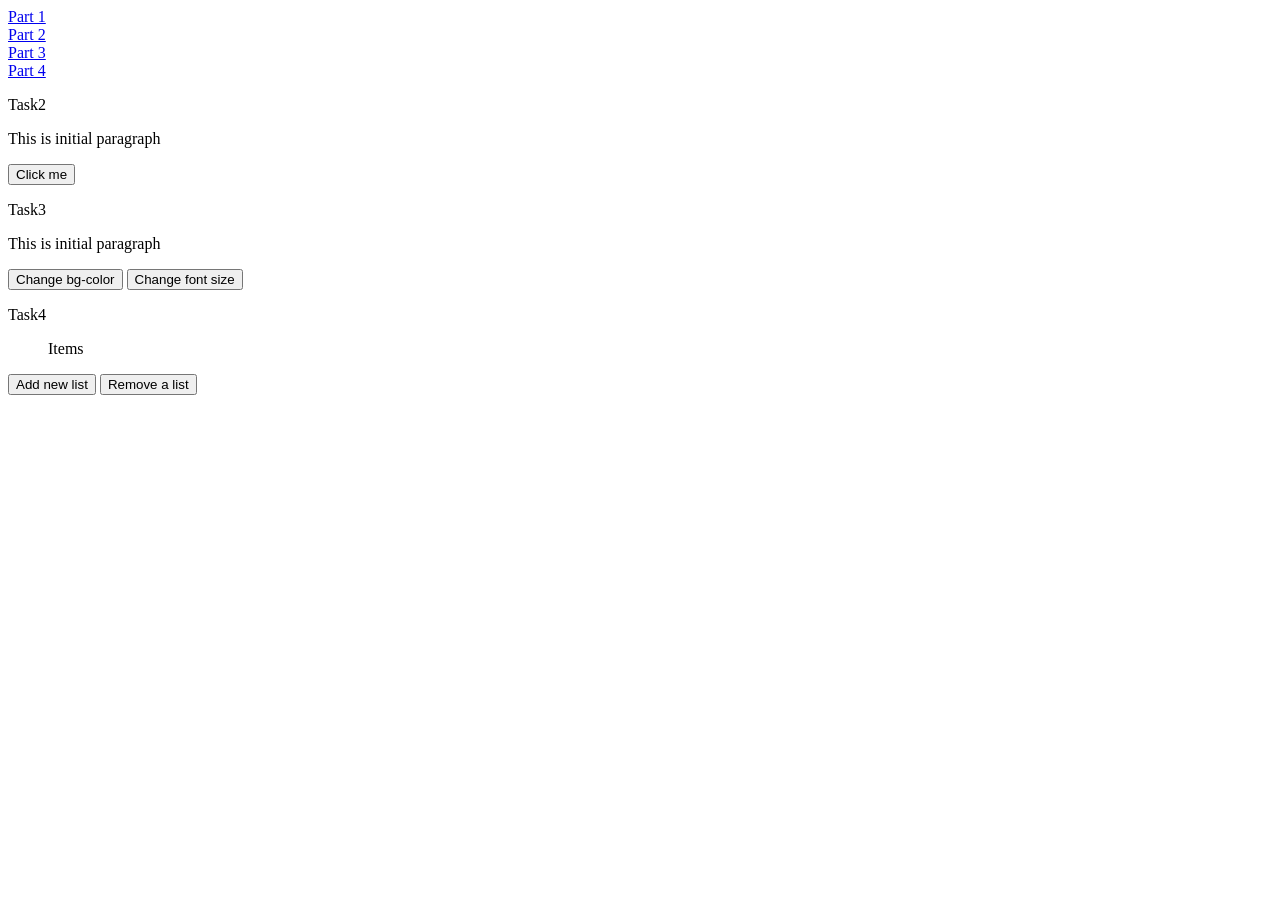
==== part2.html @ b9e1aa09 "Add files via upload" ====
<!DOCTYPE html>
<html lang="en">
<head>
    <meta charset="UTF-8">
    <meta name="viewport" content="width=device-width, initial-scale=1.0">
    <link rel="stylesheet" href="styles.css">
    <title>Part 2</title>
</head>
<body>
    <nav class="navbar">
        <div class="nav">
            <a href="index.html">Part 1</a>
        </div>
        <div class="nav">
            <a href="part2.html">Part 2</a>
        </div>
        <div class="nav">
            <a href="part3.html">Part 3</a>
        </div>
        <div class="nav">
            <a href="part4.html">Part 4</a>
        </div>
    </nav>
    <div id="task2" class="blocks">
        <p class="taskNum">Task2</p>
        <p id="paragraph1">This is initial paragraph</p>
        <button class="btn" onclick="document.getElementById('paragraph1').innerText = 'This is changed text'">Click me</button>
    </div>
    <div id="task3" class="blocks">
        <p class="taskNum">Task3</p>
        <p id="paragraph2">This is initial paragraph</p>
        <button class="btn" onclick="document.getElementById('task3').style.backgroundColor = 'pink'">Change bg-color</button>
        <button class="btn" onclick="document.getElementById('paragraph2').style.fontSize = '18px'">Change font size</button>
    </div>
    <div id="task4" class="blocks">
        <p class="taskNum">Task4</p>
        <ul id="items">Items
            
        </ul>
        <button class="btn" id="add">Add new list</button>
        <button class="btn" id="remove">Remove a list</button>

    </div>
    <script>
        let list = document.getElementById("items");

        let counter = 0; 
        document.getElementById("add").addEventListener("click", () => {
        counter++;
        let li = document.createElement("li");
        li.textContent = "Item " + counter;
        list.appendChild(li);
        });

        document.getElementById("remove").addEventListener("click", () => {
        if (list.lastElementChild) {
            list.lastElementChild.remove();
            counter--;
        }
        });
    </script>
</body>    
</html>
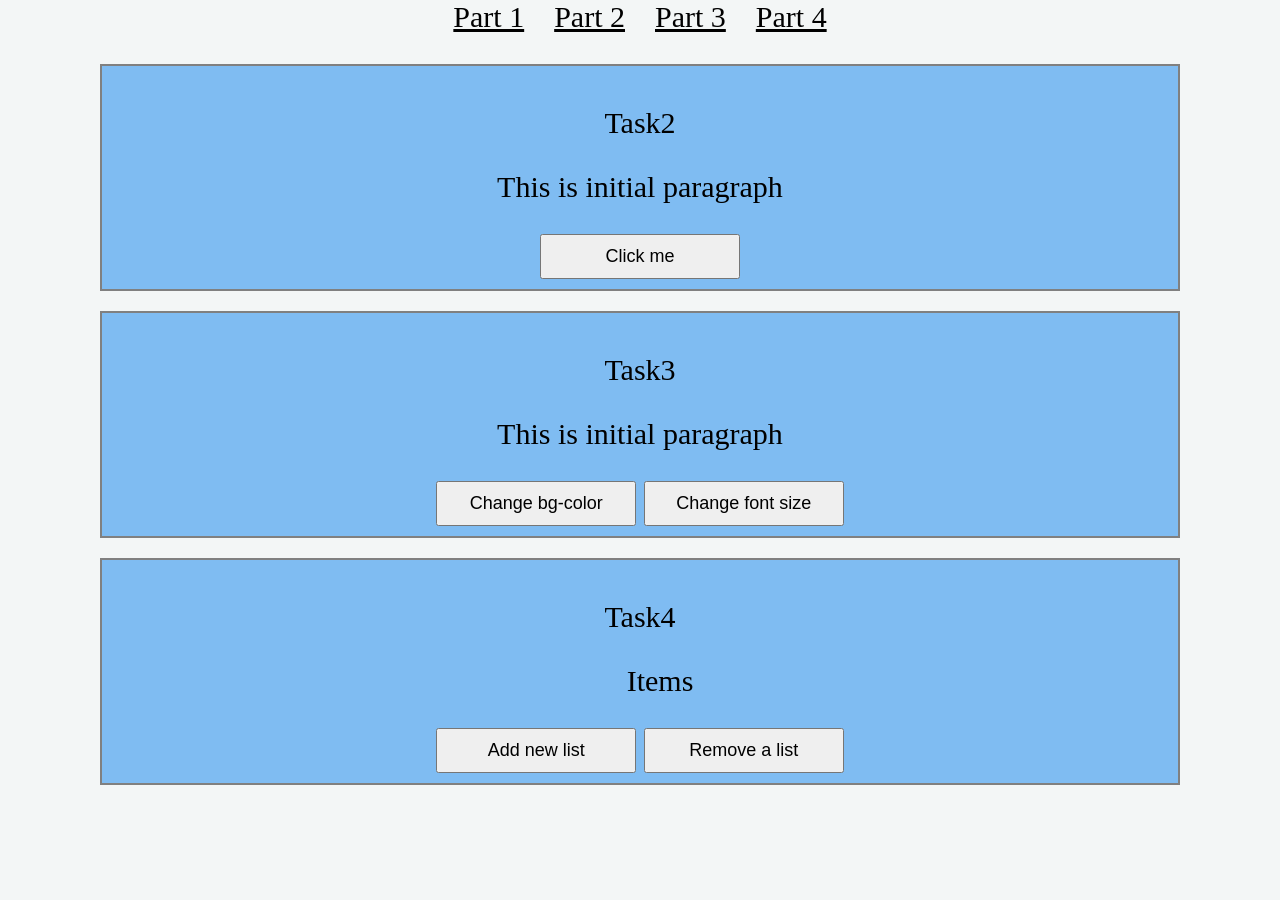
==== commit f43b5774: "Update part2.html" ====
--- a/part2.html
+++ b/part2.html
@@ -45,14 +45,14 @@
         let list = document.getElementById("items");
 
         let counter = 0; 
-        document.getElementById("add").addEventListener("click", () => {
+        document.getElementById("add").addEventListener("click", function() {
         counter++;
         let li = document.createElement("li");
         li.textContent = "Item " + counter;
         list.appendChild(li);
         });
 
-        document.getElementById("remove").addEventListener("click", () => {
+        document.getElementById("remove").addEventListener("click", function() {
         if (list.lastElementChild) {
             list.lastElementChild.remove();
             counter--;
@@ -60,4 +60,4 @@
         });
     </script>
 </body>    
-</html>+</html>
--- a/styles.css
+++ b/styles.css
@@ -0,0 +1,58 @@
+body{
+    text-align: center;
+    background-color: rgb(243, 246, 246);
+    margin: 0 auto;
+    font-size: 30px;
+}
+.navbar{
+    display:flex;
+    flex-direction: row;
+    justify-content: center;
+    align-items: center;
+    gap: 30px;
+    margin-bottom: 30px;
+
+}
+.nav{
+    display:flex;
+    flex-direction: row;
+    gap:15px;
+    list-style-type: none;
+}
+a{
+    color: black;
+}
+a:hover{
+    color:brown;
+}
+.blocks{
+    background-color: rgb(127, 188, 242);
+    border: 2px solid grey;
+    margin: 20px 100px;
+    padding: 10px;
+
+}
+.btn{
+    width: 200px;
+    height:45px;
+    font-size: 18px;
+}
+#items{
+    list-style-position: inside;
+}
+#box{
+    margin: 0 auto;
+    width: 200px;
+    height: 100px;
+    background-color: blue;
+    border: 2px solid grey;
+}
+input{
+    width: 200px;
+    height: 50px;
+    font-size: 16px;
+}
+.todolist{
+    display: flex;
+    flex-direction: row;
+}
